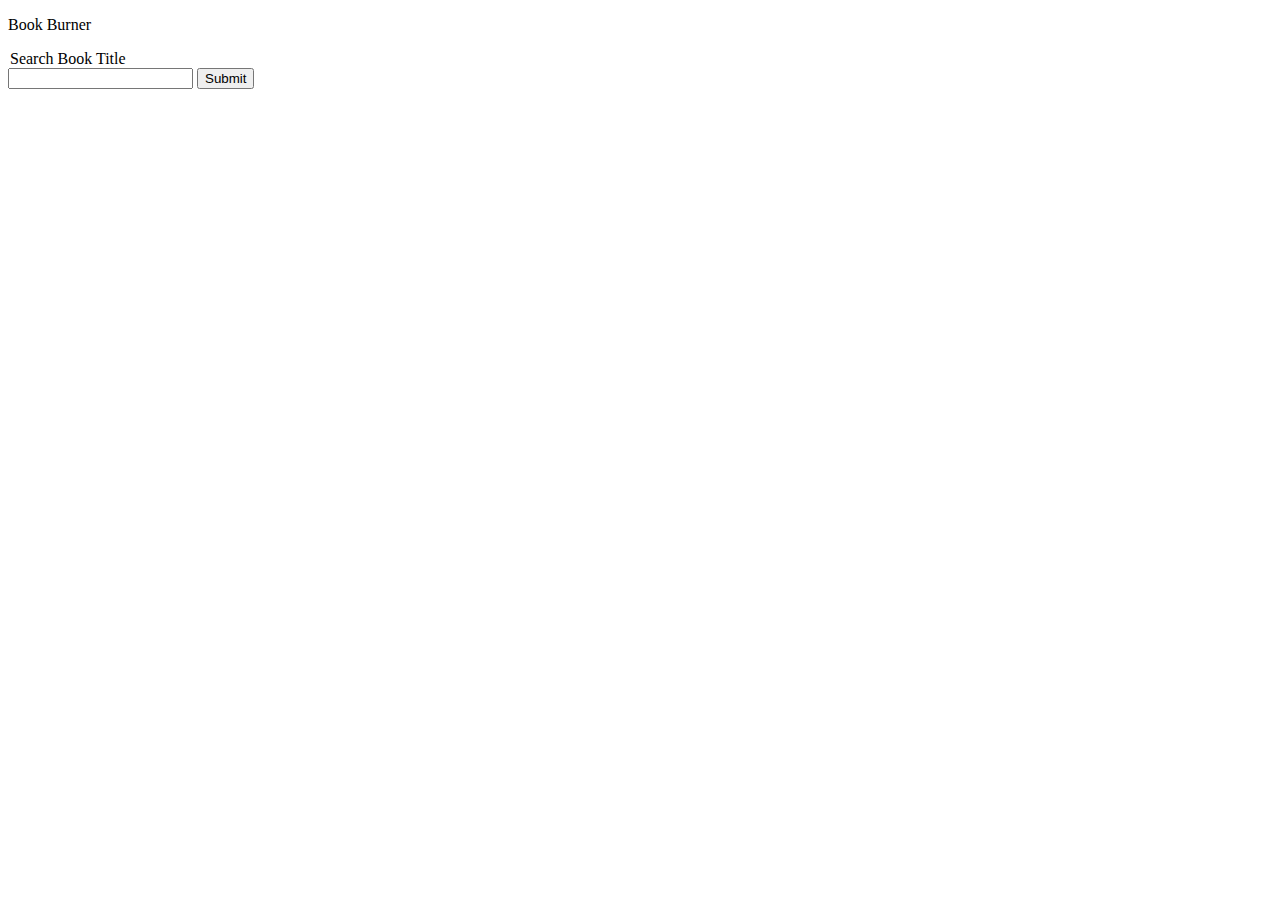
==== index.html @ 412c050a "inital commit" ====
<!DOCTYPE html>
    <head>
        <meta charset="utf-8">
        <meta http-equiv="X-UA-Compatible" content="IE=edge">
        <title>Book Burner</title>
        <meta name="description" content="">
        <meta name="viewport" content="width=device-width, initial-scale=1">
        <link rel="stylesheet" href="main.css" type="text/css">
        <script src="https://ajax.googleapis.com/ajax/libs/jquery/3.3.1/jquery.min.js"></script>
        <script src="index.js"></script>
    </head>
    <body>
        <header role="banner"></header>
        <main role="main">
            <section id="intro">
                <div class="col-4 logo"><p>Book Burner</p></div>
                <form>
                    <legend>Search Book Title</legend>
                    <input type="text" class="serach-box" required>
                    <input type="submit" class="submit-button">
                </form>
            </section>
        </main>
    </body>
</html>
---- main.css ----
/*Grid Styling*/
.col-1 {width: 8.33%;}
.col-2 {width: 16.66%;}
.col-3 {width: 25%;}
.col-4 {width: 33.33%;}
.col-5 {width: 41.66%;}
.col-6 {width: 50%;}
.col-7 {width: 58.33%;}
.col-8 {width: 66.66%;}
.col-9 {width: 75%;}
.col-10 {width: 83.33%;}
.col-11 {width: 91.66%;}
.col-12 {width: 100%;}

.row::after {
    content: "";
    clear: both;
    display: table;
}
/*End Grid Styling*/

*{
    box-sizing: border-box;
}
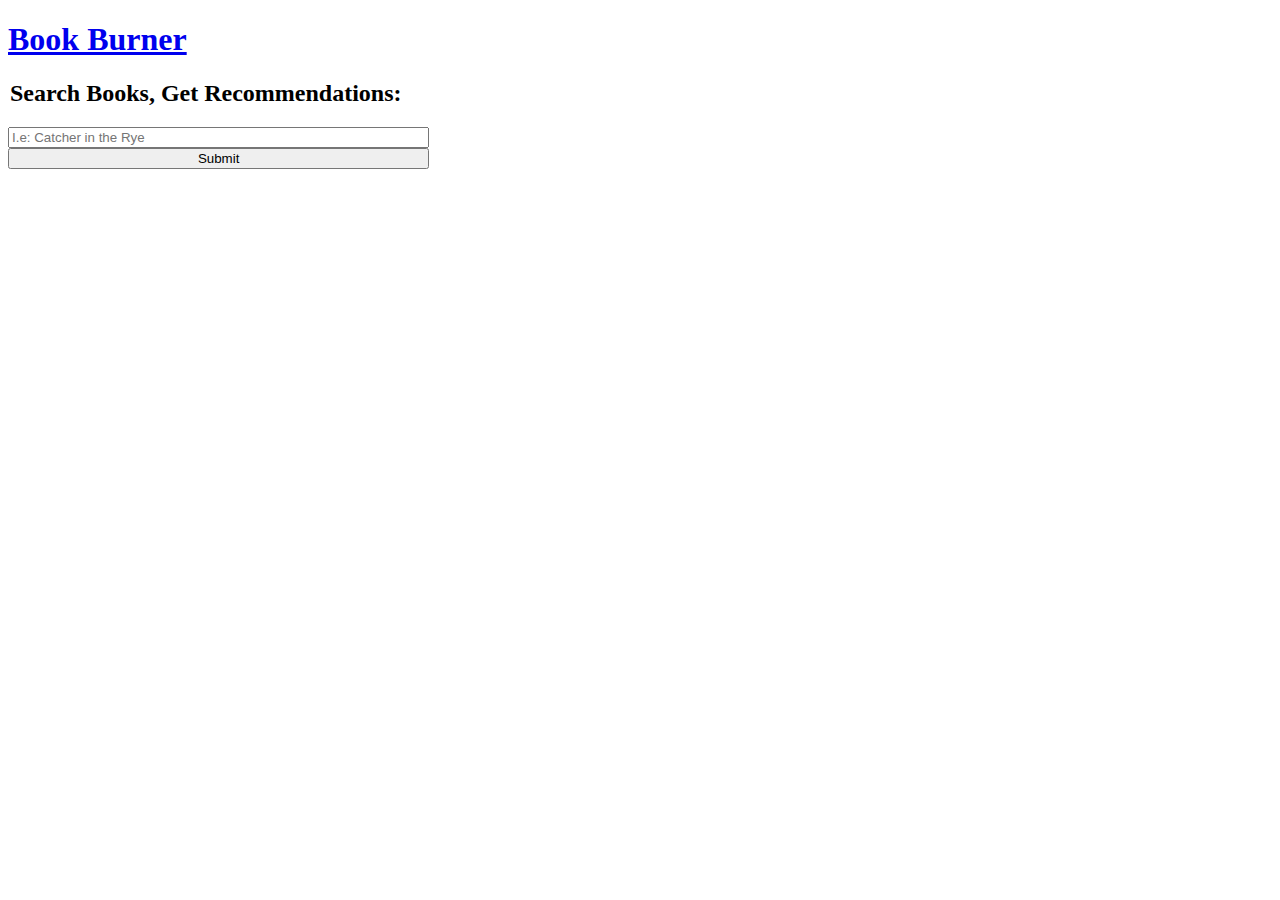
==== commit ae720385: "added html lang" ====
--- a/index.html
+++ b/index.html
@@ -1,4 +1,5 @@
 <!DOCTYPE html>
+<html lang="en">
     <head>
         <meta charset="utf-8">
         <meta http-equiv="X-UA-Compatible" content="IE=edge">
@@ -6,18 +7,25 @@
         <meta name="description" content="">
         <meta name="viewport" content="width=device-width, initial-scale=1">
         <link rel="stylesheet" href="main.css" type="text/css">
+        <link href="https://fonts.googleapis.com/css?family=Poppins" rel="stylesheet">
+        <link rel="stylesheet" href="https://use.fontawesome.com/releases/v5.3.1/css/all.css" integrity="sha384-mzrmE5qonljUremFsqc01SB46JvROS7bZs3IO2EmfFsd15uHvIt+Y8vEf7N7fWAU" crossorigin="anonymous">
         <script src="https://ajax.googleapis.com/ajax/libs/jquery/3.3.1/jquery.min.js"></script>
         <script src="index.js"></script>
     </head>
     <body>
-        <header role="banner"></header>
+
+        <header role="banner">
+            <div class="col-12 logo">
+                <h1 class="title"><a href="index.html" class="logo-link">Book Burner</a></h1>
+            </div>
+        </header>
+
         <main role="main">
             <section id="intro">
-                <div class="col-4 logo"><p>Book Burner</p></div>
-                <form>
-                    <legend>Search Book Title</legend>
-                    <input type="text" class="serach-box" required>
-                    <input type="submit" class="submit-button">
+                <form class="col-12 row form">
+                    <legend class="form-legend"><h2>Search Books, Get Recommendations:</h2></legend>
+                    <input type="text" class="serach-box col-4" placeholder="I.e: Catcher in the Rye" required><br/>
+                    <input type="submit" class="submit-button col-4">
                 </form>
             </section>
         </main>
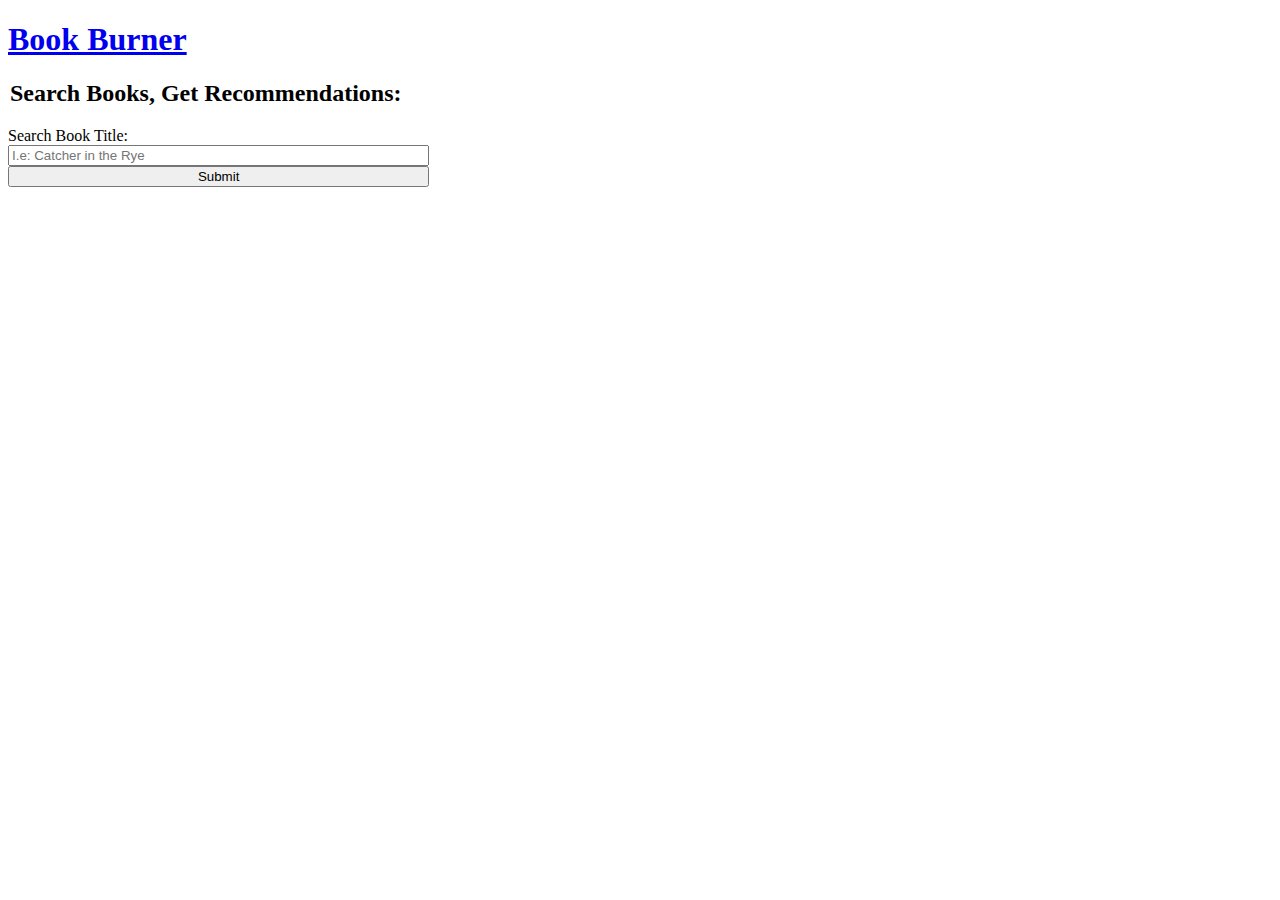
==== commit 7d8674d4: "more A11y" ====
--- a/index.html
+++ b/index.html
@@ -12,7 +12,7 @@
         <script src="https://ajax.googleapis.com/ajax/libs/jquery/3.3.1/jquery.min.js"></script>
         <script src="index.js"></script>
     </head>
-    <body>
+    <body title="Library Shelves">
 
         <header role="banner">
             <div class="col-12 logo">
@@ -20,11 +20,12 @@
             </div>
         </header>
 
-        <main role="main">
-            <section id="intro">
-                <form class="col-12 row form">
+        <main role="main" aria-live="polite">
+            <section id="intro" role="search">
+                <form class="col-12 row form" role="search">
                     <legend class="form-legend"><h2>Search Books, Get Recommendations:</h2></legend>
-                    <input type="text" class="serach-box col-4" placeholder="I.e: Catcher in the Rye" required><br/>
+                    <label>Search Book Title:</label><br/>
+                    <input type="text" class="serach-box col-4" placeholder="I.e: Catcher in the Rye" role="searchbox" required><br/>
                     <input type="submit" class="submit-button col-4">
                 </form>
             </section>
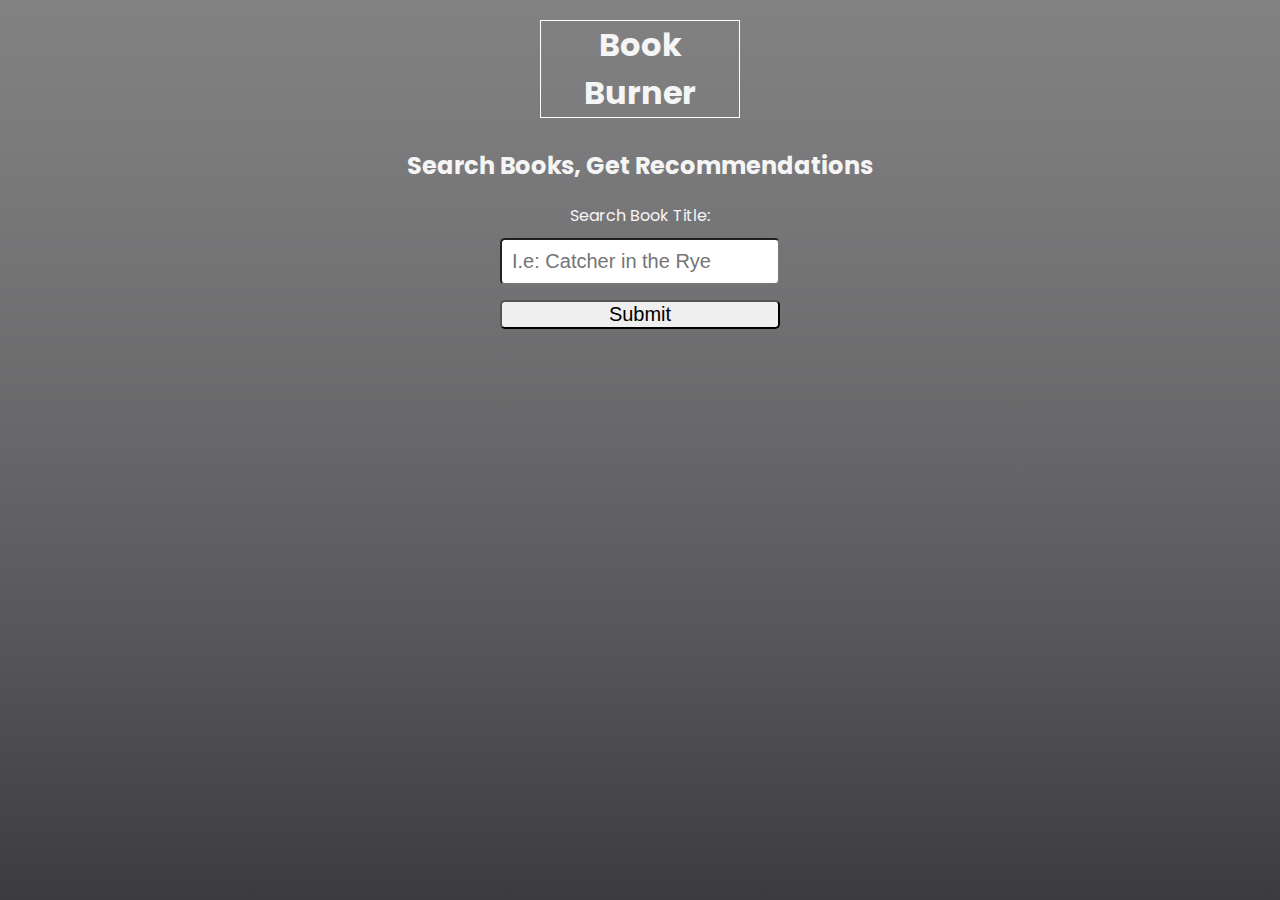
==== commit 026268e2: "Final Touches" ====
--- a/index.html
+++ b/index.html
@@ -12,7 +12,7 @@
         <script src="https://ajax.googleapis.com/ajax/libs/jquery/3.3.1/jquery.min.js"></script>
         <script src="index.js"></script>
     </head>
-    <body title="Library Shelves">
+    <body>
 
         <header role="banner">
             <div class="col-12 logo">
@@ -23,10 +23,11 @@
         <main role="main" aria-live="polite">
             <section id="intro" role="search">
                 <form class="col-12 row form" role="search">
-                    <legend class="form-legend"><h2>Search Books, Get Recommendations:</h2></legend>
+                    <legend class="form-legend"><h2>Search Books, Get Recommendations</h2></legend>
                     <label>Search Book Title:</label><br/>
                     <input type="text" class="serach-box col-4" placeholder="I.e: Catcher in the Rye" role="searchbox" required><br/>
                     <input type="submit" class="submit-button col-4">
+                    <div id="error"></div>
                 </form>
             </section>
         </main>
--- a/main.css
+++ b/main.css
@@ -23,3 +23,170 @@
     box-sizing: border-box;
 }
 
+body{
+    background: -webkit-linear-gradient(rgba(28, 28, 31, 0.1), rgba(28, 28, 31, 0.8)),
+	-webkit-linear-gradient(rgba(28, 28, 31, 0.5), rgba(28, 28, 31, 0.3)),
+    url(https://hdwallsource.com/img/2016/7/library-wallpaper-pictures-50363-52054-hd-wallpapers.jpg);
+    background-position: center center;
+	background-attachment: fixed;
+	background-repeat: no-repeat;
+	-webkit-background-size: cover;
+	-moz-background-size: cover;
+	-o-background-size: cover;
+    background-size: cover;
+    color: whitesmoke;
+    font-family: 'Poppins', sans-serif;
+}
+
+.logo-link{
+    border: none;
+    text-decoration: none;
+}
+
+a:visited, a{
+    color: whitesmoke;
+}
+
+.full-desc{
+    display: none;
+}
+
+.logo, .form, .book-title, .author, .desc, .rating, h3{
+    text-align: center;
+    display: block;
+}
+
+.full-desc{
+    text-align: center;
+}
+
+.thumbnail, .rec-button{
+    display: block;
+    margin: auto;
+}
+
+.logo{
+    margin-top: 20px;
+    margin-bottom: 30px;
+}
+
+.title{
+    border: 1px white solid;
+    width: 200px;
+    margin: auto;
+}
+
+.serach-box{
+    padding: 10px;
+}
+
+
+.submit-button, .serach-box{
+    margin-top: 10px;
+    width: 280px;
+    border-radius: 5px;
+    font-size: 20px;
+}
+
+.submit-button{
+    margin-top: 15px;
+}
+
+.morelink{
+    text-align: center;
+}
+
+#more-author{
+    text-align: center;
+    margin-top: -19px;
+}
+
+.book-title{
+    font-size: 40px;
+    margin-top: -20px;
+}
+
+.author{
+    margin-top: -15px;
+    font-size: 25px;
+}
+
+.desc{
+    font-size:18px;
+}
+
+.rec-button{
+    width: 250px;
+    font-size: 20px;
+}
+
+.rating{
+    font-size: 20px;
+}
+
+.title-link{
+    font-size: 25px;
+}
+
+.fas{
+    margin-left: 5px;
+    height: 20px;
+    width: 20px;
+}
+
+@media screen and (max-width:768px) {
+    .desc, .morelink{
+        font-size: 16px;
+    }
+
+    .book-title{
+        font-size: 35px;
+    }
+
+    .author{
+        font-size: 22px;
+    }
+
+    .title-link {
+        font-size: 20px;
+    }
+}
+
+@media screen and (max-width:425px) {
+    .title{
+        font-size: 25px;
+    }
+    
+    .form-legend{
+        font-size: 13px;
+    }
+
+    .desc, .morelink{
+        font-size: 12px;
+    }
+
+    .book-title{
+        font-size: 25px;
+    }
+
+    .author{
+        font-size: 19px;
+    }
+
+    .title-link {
+        font-size: 16px;
+    }
+
+    .full-desc{
+        font-size: 12px;
+    }
+
+    .rec-button{
+        width: 180px;
+        font-size: 15px;
+    }
+
+    .fas{
+        margin-left: 0px;
+    }
+}